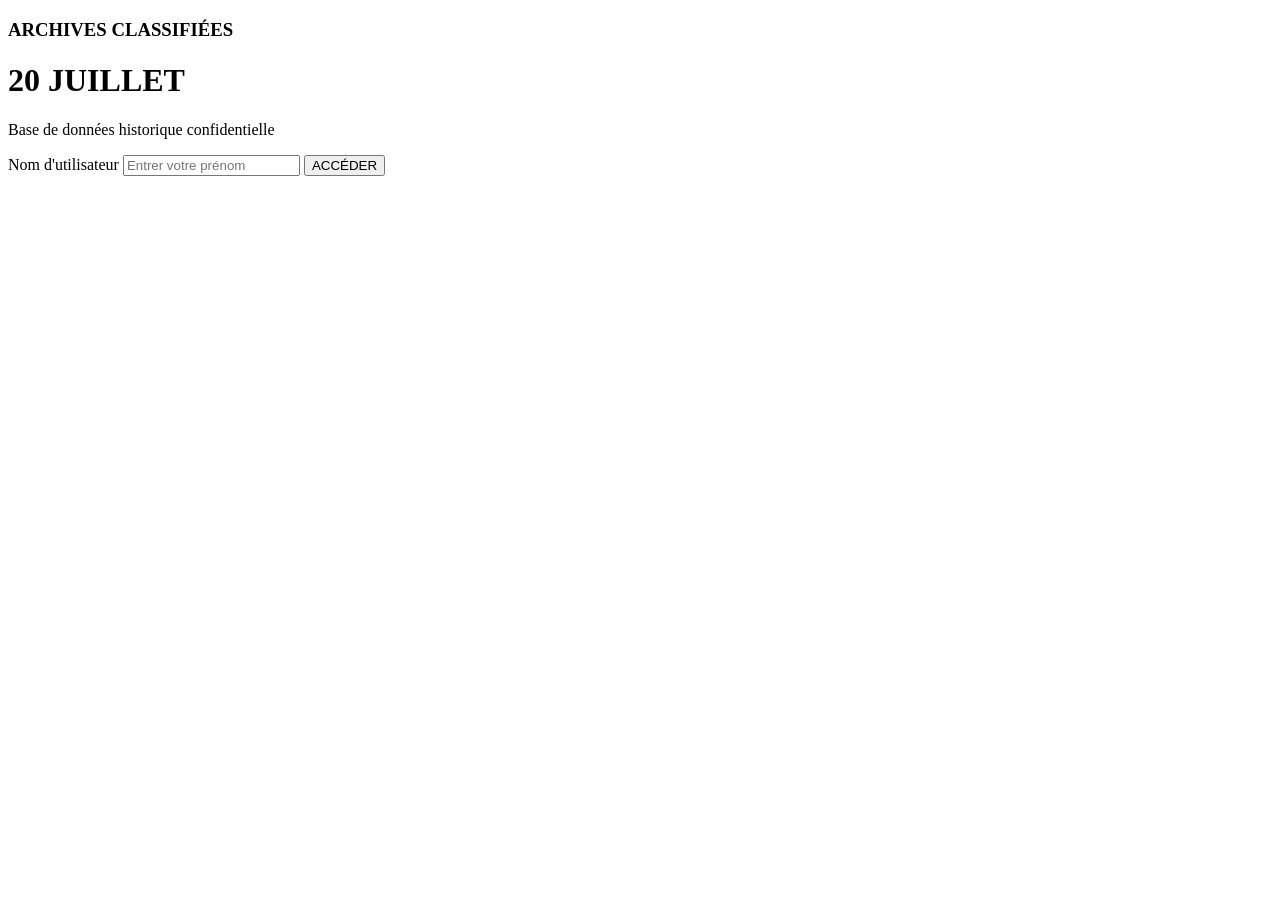
==== index.html @ e4460d50 "Update index.html" ====
<!DOCTYPE html>
<html lang="fr">
<head>
<meta charset="UTF-8">
<meta name="viewport" content="width=device-width, initial-scale=1.0">

<title>Operation GOM</title>

<link rel="stylesheet" href="style.css">

<link href="https://fonts.googleapis.com/css2?family=Cinzel:wght@500;700&family=Cormorant+Garamond:wght@300;400;600&display=swap" rel="stylesheet">
</head>

<body>

<div class="container">

<h3>ARCHIVES CLASSIFIÉES</h3>

<h1>20 JUILLET</h1>

<p class="subtitle">
Base de données historique confidentielle
</p>

<div id="login">

<label>Nom d'utilisateur</label>

<input
id="username"
type="text"
placeholder="Entrer votre prénom">

<button onclick="login()">
ACCÉDER
</button>

</div>

<div id="secondLogin" style="display:none;">

<p class="success">
✓ Utilisateur reconnu
</p>

<p>
Bienvenue, <span id="name"></span>.
</p>

<p>
Une authentification secondaire est requise.
</p>

<label>Clé d'accès</label>

<input
id="key"
type="text"
placeholder="Entrer la clé">

<button onclick="checkKey()">
DÉVERROUILLER
</button>

</div>

<p id="message"></p>

</div>

<script src="script.js"></script>

</body>
</html>
---- style.css ----

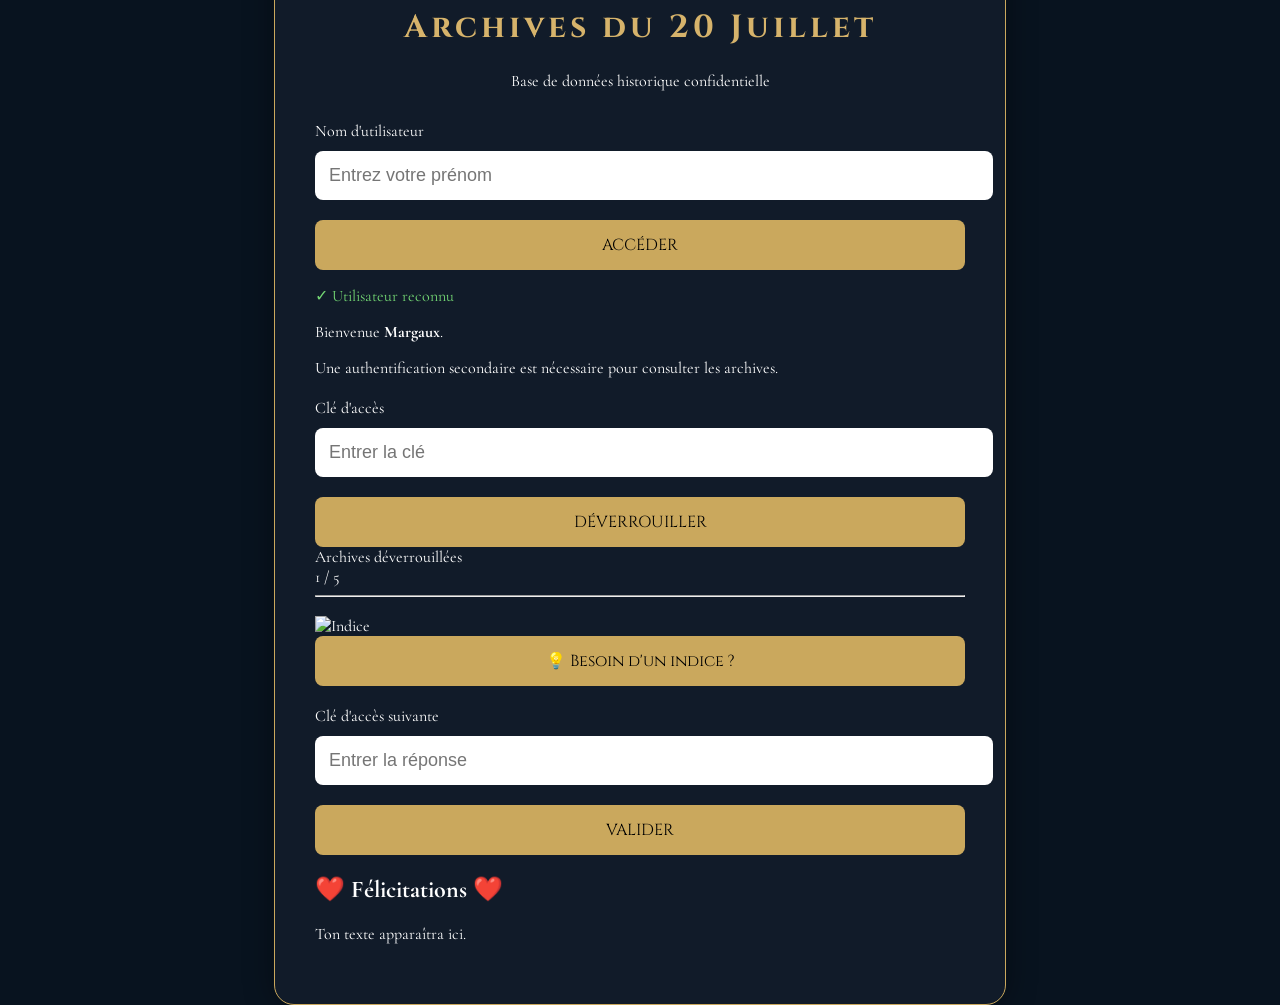
==== commit f6cf4825: "Update index.html" ====
--- a/index.html
+++ b/index.html
@@ -1,75 +1,171 @@
 <!DOCTYPE html>
 <html lang="fr">
+
 <head>
-<meta charset="UTF-8">
-<meta name="viewport" content="width=device-width, initial-scale=1.0">
+    <meta charset="UTF-8">
+    <meta name="viewport" content="width=device-width, initial-scale=1.0">
 
-<title>Operation GOM</title>
+    <title>Operation GOM</title>
 
-<link rel="stylesheet" href="style.css">
+    <link rel="stylesheet" href="style.css">
 
-<link href="https://fonts.googleapis.com/css2?family=Cinzel:wght@500;700&family=Cormorant+Garamond:wght@300;400;600&display=swap" rel="stylesheet">
+    <link href="https://fonts.googleapis.com/css2?family=Cinzel:wght@500;700&family=Cormorant+Garamond:wght@300;400;500;600&display=swap" rel="stylesheet">
 </head>
 
 <body>
 
+<div class="background"></div>
+
 <div class="container">
 
-<h3>ARCHIVES CLASSIFIÉES</h3>
+    <header>
 
-<h1>20 JUILLET</h1>
+        <h2>OPERATION GOM</h2>
 
-<p class="subtitle">
-Base de données historique confidentielle
-</p>
+        <h1>Archives du 20 Juillet</h1>
 
-<div id="login">
+        <p class="subtitle">
+            Base de données historique confidentielle
+        </p>
 
-<label>Nom d'utilisateur</label>
+    </header>
 
-<input
-id="username"
-type="text"
-placeholder="Entrer votre prénom">
+    <!-- LOGIN -->
 
-<button onclick="login()">
-ACCÉDER
-</button>
+    <section id="loginScreen">
 
-</div>
+        <label>Nom d'utilisateur</label>
 
-<div id="secondLogin" style="display:none;">
+        <input
+            id="username"
+            type="text"
+            placeholder="Entrez votre prénom">
 
-<p class="success">
-✓ Utilisateur reconnu
-</p>
+        <button onclick="login()">
+            ACCÉDER
+        </button>
 
-<p>
-Bienvenue, <span id="name"></span>.
-</p>
+    </section>
 
-<p>
-Une authentification secondaire est requise.
-</p>
+    <!-- SECOND LOGIN -->
 
-<label>Clé d'accès</label>
+    <section id="keyScreen" class="hidden">
 
-<input
-id="key"
-type="text"
-placeholder="Entrer la clé">
+        <p class="success">
+            ✓ Utilisateur reconnu
+        </p>
 
-<button onclick="checkKey()">
-DÉVERROUILLER
-</button>
+        <p>
+            Bienvenue <strong>Margaux</strong>.
+        </p>
 
-</div>
+        <p>
+            Une authentification secondaire est nécessaire pour consulter les archives.
+        </p>
 
-<p id="message"></p>
+        <label>Clé d'accès</label>
+
+        <input
+            id="accessKey"
+            type="text"
+            placeholder="Entrer la clé">
+
+        <button onclick="checkKey()">
+            DÉVERROUILLER
+        </button>
+
+    </section>
+
+    <!-- ARCHIVE -->
+
+    <section id="archiveScreen" class="hidden">
+
+        <div class="progress">
+
+            <div class="progressText">
+                Archives déverrouillées
+            </div>
+
+            <div class="progressBar">
+
+                <div id="progressFill"></div>
+
+            </div>
+
+            <div id="progressNumber">
+                1 / 5
+            </div>
+
+        </div>
+
+        <hr>
+
+        <h2 id="archiveTitle"></h2>
+
+        <h3 id="archiveDate"></h3>
+
+        <p id="archiveText"></p>
+
+        <img
+            id="archiveImage"
+            src=""
+            alt="Indice">
+
+        <div class="hintBox">
+
+            <button onclick="showHint()">
+
+                💡 Besoin d'un indice ?
+
+            </button>
+
+            <p id="hint"></p>
+
+        </div>
+
+        <label>
+
+            Clé d'accès suivante
+
+        </label>
+
+        <input
+            id="nextKey"
+            type="text"
+            placeholder="Entrer la réponse">
+
+        <button onclick="nextArchive()">
+
+            VALIDER
+
+        </button>
+
+    </section>
+
+    <!-- FINAL PAGE -->
+
+    <section id="finalScreen" class="hidden">
+
+        <h2>
+
+            ❤️ Félicitations ❤️
+
+        </h2>
+
+        <p id="finalLetter">
+
+            Ton texte apparaîtra ici.
+
+        </p>
+
+    </section>
+
+    <p id="message"></p>
 
 </div>
 
 <script src="script.js"></script>
 
 </body>
+
 </html>
--- a/style.css
+++ b/style.css
@@ -1 +1,150 @@
+body{
 
+background:#08131f;
+
+font-family:'Cormorant Garamond',serif;
+
+color:white;
+
+display:flex;
+
+justify-content:center;
+
+align-items:center;
+
+height:100vh;
+
+margin:0;
+
+}
+
+.container{
+
+width:90%;
+
+max-width:650px;
+
+background:#111b29;
+
+padding:40px;
+
+border-radius:20px;
+
+border:1px solid #caa85d;
+
+box-shadow:0 0 30px rgba(0,0,0,.4);
+
+}
+
+h1{
+
+font-family:'Cinzel',serif;
+
+color:#d6b36b;
+
+text-align:center;
+
+letter-spacing:4px;
+
+}
+
+h3{
+
+text-align:center;
+
+color:#bbbbbb;
+
+letter-spacing:3px;
+
+}
+
+.subtitle{
+
+text-align:center;
+
+margin-bottom:30px;
+
+}
+
+label{
+
+display:block;
+
+margin-top:20px;
+
+margin-bottom:10px;
+
+}
+
+input{
+
+width:100%;
+
+padding:14px;
+
+font-size:18px;
+
+border-radius:8px;
+
+border:none;
+
+margin-bottom:20px;
+
+}
+
+button{
+
+width:100%;
+
+padding:14px;
+
+background:#caa85d;
+
+border:none;
+
+border-radius:8px;
+
+cursor:pointer;
+
+font-family:'Cinzel';
+
+font-size:16px;
+
+}
+
+button:hover{
+
+background:#ddb96b;
+
+}
+
+.success{
+
+color:#74d874;
+
+}
+
+#message{
+
+margin-top:20px;
+
+color:#ff8c8c;
+
+}
+
+.shake{
+
+animation:shake .35s;
+
+}
+
+@keyframes shake{
+
+0%{transform:translateX(0);}
+20%{transform:translateX(-8px);}
+40%{transform:translateX(8px);}
+60%{transform:translateX(-8px);}
+80%{transform:translateX(8px);}
+100%{transform:translateX(0);}
+
+}
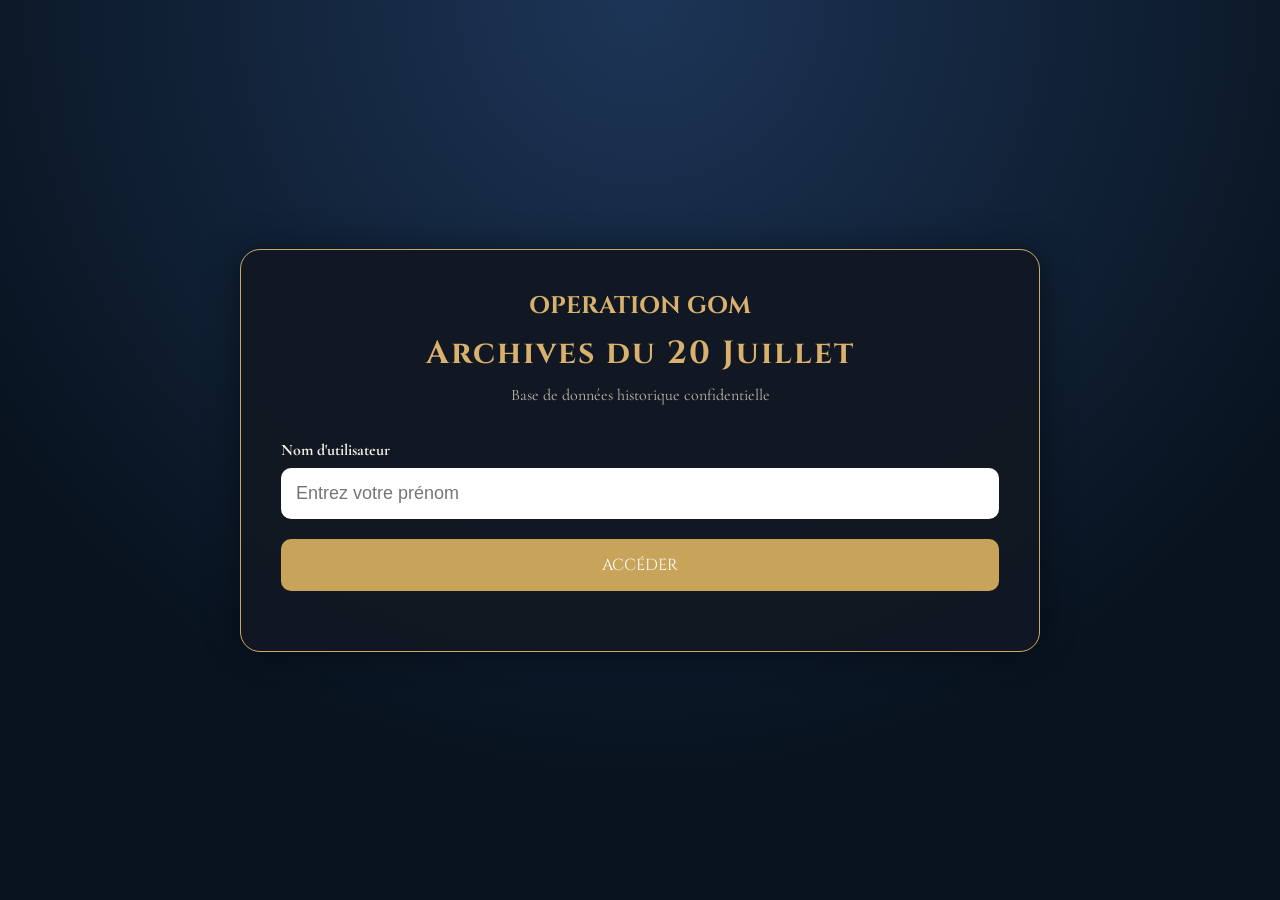
==== commit f5d56fa1: "Update index.html" ====
--- a/index.html
+++ b/index.html
@@ -43,35 +43,6 @@
 
         <button onclick="login()">
             ACCÉDER
-        </button>
-
-    </section>
-
-    <!-- SECOND LOGIN -->
-
-    <section id="keyScreen" class="hidden">
-
-        <p class="success">
-            ✓ Utilisateur reconnu
-        </p>
-
-        <p>
-            Bienvenue <strong>Margaux</strong>.
-        </p>
-
-        <p>
-            Une authentification secondaire est nécessaire pour consulter les archives.
-        </p>
-
-        <label>Clé d'accès</label>
-
-        <input
-            id="accessKey"
-            type="text"
-            placeholder="Entrer la clé">
-
-        <button onclick="checkKey()">
-            DÉVERROUILLER
         </button>
 
     </section>
--- a/style.css
+++ b/style.css
@@ -1,150 +1,261 @@
-body{
-
-background:#08131f;
-
-font-family:'Cormorant Garamond',serif;
-
-color:white;
-
-display:flex;
-
-justify-content:center;
-
-align-items:center;
-
-height:100vh;
-
-margin:0;
-
-}
-
-.container{
-
-width:90%;
-
-max-width:650px;
-
-background:#111b29;
-
-padding:40px;
-
-border-radius:20px;
-
-border:1px solid #caa85d;
-
-box-shadow:0 0 30px rgba(0,0,0,.4);
-
+* {
+    margin: 0;
+    padding: 0;
+    box-sizing: border-box;
+}
+
+body {
+    background: #0b1420;
+    color: #f3efe5;
+    font-family: "Cormorant Garamond", serif;
+    min-height: 100vh;
+    display: flex;
+    justify-content: center;
+    align-items: center;
+    padding: 25px;
+}
+
+.background {
+    position: fixed;
+    inset: 0;
+    background: radial-gradient(circle at top, #1d3557, #08131f 70%);
+    z-index: -1;
+}
+
+.container {
+    width: 100%;
+    max-width: 800px;
+
+    background: rgba(18, 24, 35, .96);
+
+    border: 1px solid #c6a96a;
+
+    border-radius: 20px;
+
+    padding: 40px;
+
+    box-shadow: 0 0 35px rgba(0,0,0,.45);
 }
 
 h1{
-
-font-family:'Cinzel',serif;
-
-color:#d6b36b;
-
-text-align:center;
-
-letter-spacing:4px;
-
+    font-family: "Cinzel", serif;
+    color:#d7b16d;
+    text-align:center;
+    margin-bottom:10px;
+    letter-spacing:2px;
+}
+
+h2{
+    font-family:"Cinzel",serif;
+    color:#d7b16d;
+    text-align:center;
+    margin-bottom:10px;
 }
 
 h3{
-
-text-align:center;
-
-color:#bbbbbb;
-
-letter-spacing:3px;
-
+    color:#d8d2c7;
+    margin-top:15px;
+    margin-bottom:15px;
 }
 
 .subtitle{
-
-text-align:center;
-
-margin-bottom:30px;
-
+    text-align:center;
+    color:#bdb7aa;
+    margin-bottom:35px;
 }
 
 label{
-
-display:block;
-
-margin-top:20px;
-
-margin-bottom:10px;
-
+    display:block;
+    margin-top:20px;
+    margin-bottom:8px;
+    font-weight:bold;
 }
 
 input{
 
-width:100%;
-
-padding:14px;
-
-font-size:18px;
-
-border-radius:8px;
-
-border:none;
-
-margin-bottom:20px;
+    width:100%;
+
+    padding:15px;
+
+    border-radius:10px;
+
+    border:none;
+
+    font-size:18px;
+
+    margin-bottom:20px;
 
 }
 
 button{
 
-width:100%;
-
-padding:14px;
-
-background:#caa85d;
-
-border:none;
-
-border-radius:8px;
-
-cursor:pointer;
-
-font-family:'Cinzel';
-
-font-size:16px;
+    width:100%;
+
+    padding:15px;
+
+    border:none;
+
+    border-radius:10px;
+
+    cursor:pointer;
+
+    background:#c8a45b;
+
+    color:white;
+
+    font-family:"Cinzel", serif;
+
+    font-size:16px;
+
+    transition:.25s;
 
 }
 
 button:hover{
 
-background:#ddb96b;
+    background:#dcb971;
+
+}
+
+.hidden{
+
+    display:none;
 
 }
 
 .success{
 
-color:#74d874;
+    color:#7bd67b;
+
+    margin-bottom:20px;
+
+}
+
+.progress{
+
+    margin-bottom:25px;
+
+}
+
+.progressText{
+
+    margin-bottom:8px;
+
+}
+
+.progressBar{
+
+    height:14px;
+
+    background:#333;
+
+    border-radius:20px;
+
+    overflow:hidden;
+
+}
+
+#progressFill{
+
+    width:20%;
+
+    height:100%;
+
+    background:#c8a45b;
+
+}
+
+#progressNumber{
+
+    margin-top:8px;
+
+    text-align:right;
+
+}
+
+#archiveText{
+
+    line-height:1.8;
+
+    margin-top:20px;
+
+    margin-bottom:30px;
+
+}
+
+#archiveImage{
+
+    width:100%;
+
+    border-radius:12px;
+
+    margin-bottom:25px;
+
+}
+
+.hintBox{
+
+    margin-bottom:25px;
+
+}
+
+#hint{
+
+    margin-top:12px;
+
+    color:#d7b16d;
+
+    font-style:italic;
 
 }
 
 #message{
 
-margin-top:20px;
-
-color:#ff8c8c;
+    margin-top:20px;
+
+    color:#ff9b9b;
+
+    text-align:center;
+
+    font-weight:bold;
 
 }
 
 .shake{
 
-animation:shake .35s;
+    animation:shake .35s;
 
 }
 
 @keyframes shake{
 
 0%{transform:translateX(0);}
-20%{transform:translateX(-8px);}
-40%{transform:translateX(8px);}
+20%{transform:translateX(-10px);}
+40%{transform:translateX(10px);}
 60%{transform:translateX(-8px);}
 80%{transform:translateX(8px);}
 100%{transform:translateX(0);}
 
 }
+
+hr{
+
+    margin:25px 0;
+
+    border:none;
+
+    border-top:1px solid #3b4658;
+
+}
+
+#finalLetter{
+
+    margin-top:30px;
+
+    line-height:2;
+
+    text-align:center;
+
+    font-size:22px;
+
+}
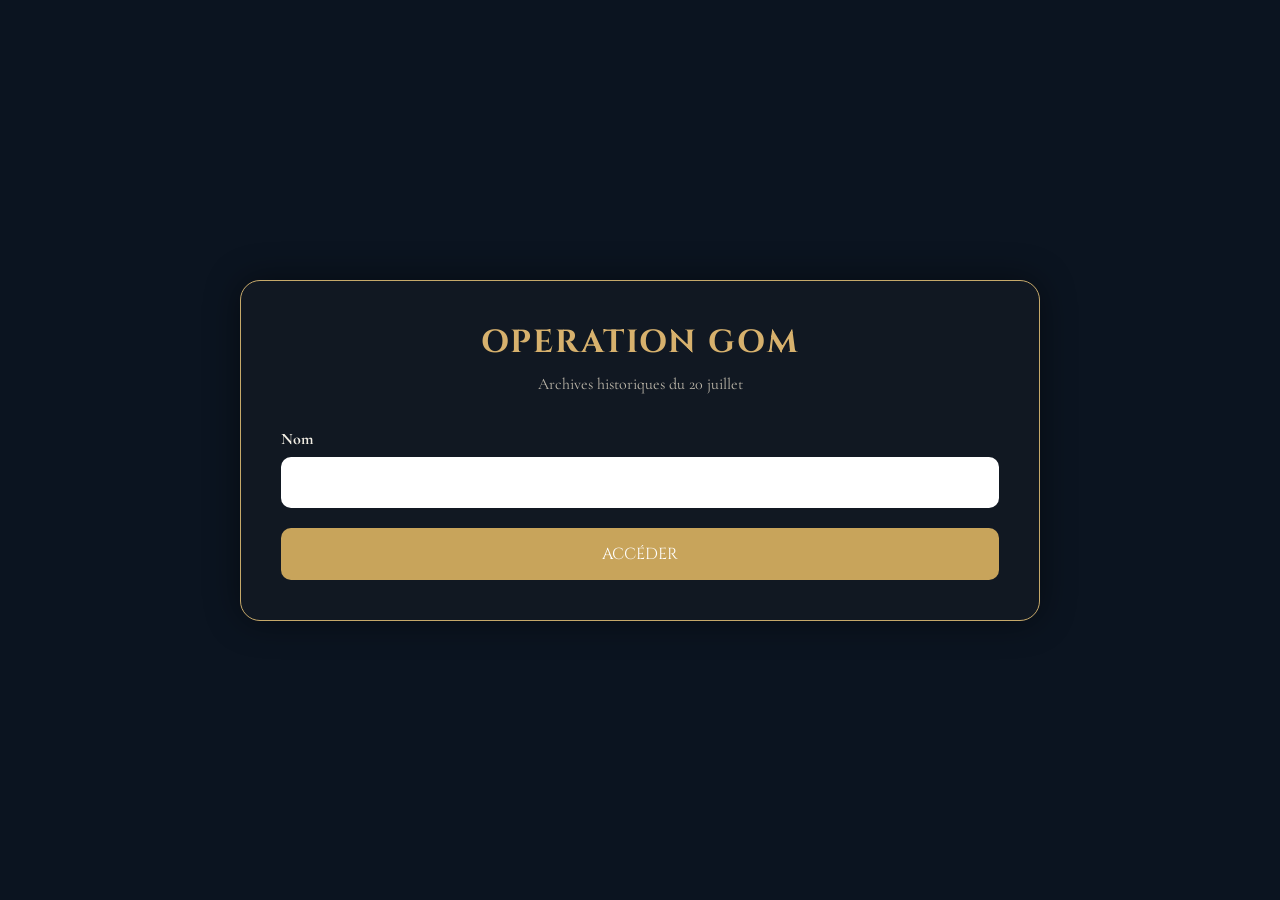
==== commit 311f6d9a: "Update index.html" ====
--- a/index.html
+++ b/index.html
@@ -1,142 +1,95 @@
 <!DOCTYPE html>
 <html lang="fr">
+<head>
+<meta charset="UTF-8">
+<meta name="viewport" content="width=device-width, initial-scale=1.0">
+<title>Operation GOM</title>
 
-<head>
-    <meta charset="UTF-8">
-    <meta name="viewport" content="width=device-width, initial-scale=1.0">
+<link rel="stylesheet" href="style.css">
 
-    <title>Operation GOM</title>
-
-    <link rel="stylesheet" href="style.css">
-
-    <link href="https://fonts.googleapis.com/css2?family=Cinzel:wght@500;700&family=Cormorant+Garamond:wght@300;400;500;600&display=swap" rel="stylesheet">
+<link href="https://fonts.googleapis.com/css2?family=Cinzel:wght@600&family=Cormorant+Garamond:wght@400;600&display=swap" rel="stylesheet">
 </head>
 
 <body>
 
-<div class="background"></div>
-
 <div class="container">
 
-    <header>
+<h1>OPERATION GOM</h1>
 
-        <h2>OPERATION GOM</h2>
+<p class="subtitle">
+Archives historiques du 20 juillet
+</p>
 
-        <h1>Archives du 20 Juillet</h1>
+<!-- LOGIN -->
 
-        <p class="subtitle">
-            Base de données historique confidentielle
-        </p>
+<div id="login">
 
-    </header>
+<label>Nom</label>
 
-    <!-- LOGIN -->
+<input id="name" type="text">
 
-    <section id="loginScreen">
+<button onclick="login()">
+ACCÉDER
+</button>
 
-        <label>Nom d'utilisateur</label>
+</div>
 
-        <input
-            id="username"
-            type="text"
-            placeholder="Entrez votre prénom">
+<!-- ARCHIVE -->
 
-        <button onclick="login()">
-            ACCÉDER
-        </button>
+<div id="archive" style="display:none;">
 
-    </section>
+<h2>ARCHIVE 1</h2>
 
-    <!-- ARCHIVE -->
+<p>
 
-    <section id="archiveScreen" class="hidden">
+Pour accéder au dossier, identifiez le titre de cette partition.
 
-        <div class="progress">
+</p>
 
-            <div class="progressText">
-                Archives déverrouillées
-            </div>
+<img
+src="images/archive1.png"
+class="music">
 
-            <div class="progressBar">
+<input
+id="answer"
+type="text"
+placeholder="Votre réponse">
 
-                <div id="progressFill"></div>
+<button onclick="checkAnswer()">
 
-            </div>
+VALIDER
 
-            <div id="progressNumber">
-                1 / 5
-            </div>
+</button>
 
-        </div>
+<p id="error"></p>
 
-        <hr>
+</div>
 
-        <h2 id="archiveTitle"></h2>
+<!-- INFO -->
 
-        <h3 id="archiveDate"></h3>
+<div id="info" style="display:none;">
 
-        <p id="archiveText"></p>
+<h2>
 
-        <img
-            id="archiveImage"
-            src=""
-            alt="Indice">
+Le décès de Paul Valéry
 
-        <div class="hintBox">
+</h2>
 
-            <button onclick="showHint()">
+<h3>
 
-                💡 Besoin d'un indice ?
+20 juillet 1945
 
-            </button>
+</h3>
 
-            <p id="hint"></p>
+<p>
 
-        </div>
+Paul Valéry (1871–1945) est l'un des plus grands poètes et penseurs français du XXᵉ siècle. Né à Sète, il s'est distingué par une poésie raffinée mêlant réflexion philosophique et recherche de la perfection du langage. Parmi ses œuvres les plus célèbres figurent Le Cimetière marin et La Jeune Parque. Élu à l'Académie française en 1925, il demeure une figure majeure de la littérature française.
 
-        <label>
-
-            Clé d'accès suivante
-
-        </label>
-
-        <input
-            id="nextKey"
-            type="text"
-            placeholder="Entrer la réponse">
-
-        <button onclick="nextArchive()">
-
-            VALIDER
-
-        </button>
-
-    </section>
-
-    <!-- FINAL PAGE -->
-
-    <section id="finalScreen" class="hidden">
-
-        <h2>
-
-            ❤️ Félicitations ❤️
-
-        </h2>
-
-        <p id="finalLetter">
-
-            Ton texte apparaîtra ici.
-
-        </p>
-
-    </section>
-
-    <p id="message"></p>
+</p>
 
 </div>
 
 <script src="script.js"></script>
 
 </body>
-
 </html>
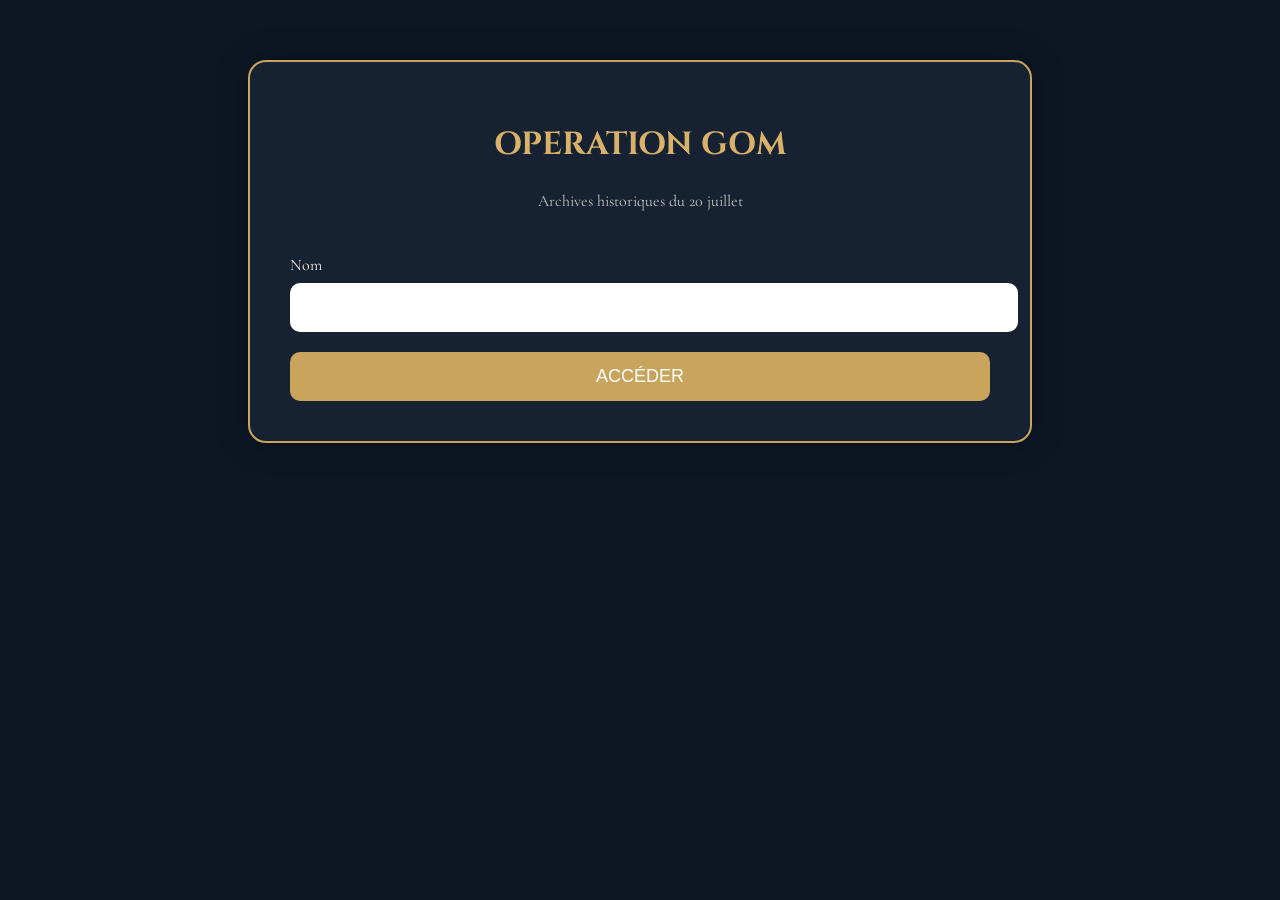
==== commit c7010fcd: "Update index.html" ====
--- a/index.html
+++ b/index.html
@@ -47,7 +47,7 @@
 </p>
 
 <img
-src="images/archive1.png"
+src="images/images/archive1.png"
 class="music">
 
 <input
--- a/style.css
+++ b/style.css
@@ -1,261 +1,80 @@
-* {
-    margin: 0;
-    padding: 0;
-    box-sizing: border-box;
+body{
+    margin:0;
+    background:#0d1724;
+    color:#f5f1e8;
+    font-family:"Cormorant Garamond",serif;
 }
 
-body {
-    background: #0b1420;
-    color: #f3efe5;
-    font-family: "Cormorant Garamond", serif;
-    min-height: 100vh;
-    display: flex;
-    justify-content: center;
-    align-items: center;
-    padding: 25px;
+.container{
+    width:90%;
+    max-width:700px;
+    margin:60px auto;
+    background:#162131;
+    padding:40px;
+    border-radius:18px;
+    border:2px solid #c9a45d;
+    box-shadow:0 0 30px rgba(0,0,0,.4);
 }
 
-.background {
-    position: fixed;
-    inset: 0;
-    background: radial-gradient(circle at top, #1d3557, #08131f 70%);
-    z-index: -1;
-}
-
-.container {
-    width: 100%;
-    max-width: 800px;
-
-    background: rgba(18, 24, 35, .96);
-
-    border: 1px solid #c6a96a;
-
-    border-radius: 20px;
-
-    padding: 40px;
-
-    box-shadow: 0 0 35px rgba(0,0,0,.45);
-}
-
-h1{
-    font-family: "Cinzel", serif;
-    color:#d7b16d;
+h1,h2{
+    font-family:"Cinzel",serif;
     text-align:center;
-    margin-bottom:10px;
-    letter-spacing:2px;
-}
-
-h2{
-    font-family:"Cinzel",serif;
-    color:#d7b16d;
-    text-align:center;
-    margin-bottom:10px;
+    color:#d8b26a;
 }
 
 h3{
-    color:#d8d2c7;
-    margin-top:15px;
-    margin-bottom:15px;
+    text-align:center;
+    color:#d8d8d8;
 }
 
 .subtitle{
     text-align:center;
-    color:#bdb7aa;
-    margin-bottom:35px;
+    margin-bottom:40px;
+    color:#c8c8c8;
 }
 
 label{
     display:block;
     margin-top:20px;
     margin-bottom:8px;
-    font-weight:bold;
 }
 
 input{
-
     width:100%;
-
-    padding:15px;
-
+    padding:14px;
+    font-size:18px;
+    border:none;
     border-radius:10px;
-
-    border:none;
-
-    font-size:18px;
-
     margin-bottom:20px;
-
 }
 
 button{
-
     width:100%;
-
-    padding:15px;
-
+    padding:14px;
+    background:#c9a45d;
+    color:white;
     border:none;
-
     border-radius:10px;
-
+    font-size:18px;
     cursor:pointer;
-
-    background:#c8a45b;
-
-    color:white;
-
-    font-family:"Cinzel", serif;
-
-    font-size:16px;
-
-    transition:.25s;
-
 }
 
 button:hover{
-
-    background:#dcb971;
-
+    background:#ddb971;
 }
 
-.hidden{
-
-    display:none;
-
+.music{
+    width:100%;
+    margin:30px 0;
+    border-radius:10px;
 }
 
-.success{
-
-    color:#7bd67b;
-
-    margin-bottom:20px;
-
+#error{
+    color:#ff8f8f;
+    text-align:center;
+    margin-top:20px;
 }
 
-.progress{
-
-    margin-bottom:25px;
-
+p{
+    line-height:1.7;
 }
-
-.progressText{
-
-    margin-bottom:8px;
-
-}
-
-.progressBar{
-
-    height:14px;
-
-    background:#333;
-
-    border-radius:20px;
-
-    overflow:hidden;
-
-}
-
-#progressFill{
-
-    width:20%;
-
-    height:100%;
-
-    background:#c8a45b;
-
-}
-
-#progressNumber{
-
-    margin-top:8px;
-
-    text-align:right;
-
-}
-
-#archiveText{
-
-    line-height:1.8;
-
-    margin-top:20px;
-
-    margin-bottom:30px;
-
-}
-
-#archiveImage{
-
-    width:100%;
-
-    border-radius:12px;
-
-    margin-bottom:25px;
-
-}
-
-.hintBox{
-
-    margin-bottom:25px;
-
-}
-
-#hint{
-
-    margin-top:12px;
-
-    color:#d7b16d;
-
-    font-style:italic;
-
-}
-
-#message{
-
-    margin-top:20px;
-
-    color:#ff9b9b;
-
-    text-align:center;
-
-    font-weight:bold;
-
-}
-
-.shake{
-
-    animation:shake .35s;
-
-}
-
-@keyframes shake{
-
-0%{transform:translateX(0);}
-20%{transform:translateX(-10px);}
-40%{transform:translateX(10px);}
-60%{transform:translateX(-8px);}
-80%{transform:translateX(8px);}
-100%{transform:translateX(0);}
-
-}
-
-hr{
-
-    margin:25px 0;
-
-    border:none;
-
-    border-top:1px solid #3b4658;
-
-}
-
-#finalLetter{
-
-    margin-top:30px;
-
-    line-height:2;
-
-    text-align:center;
-
-    font-size:22px;
-
-}
